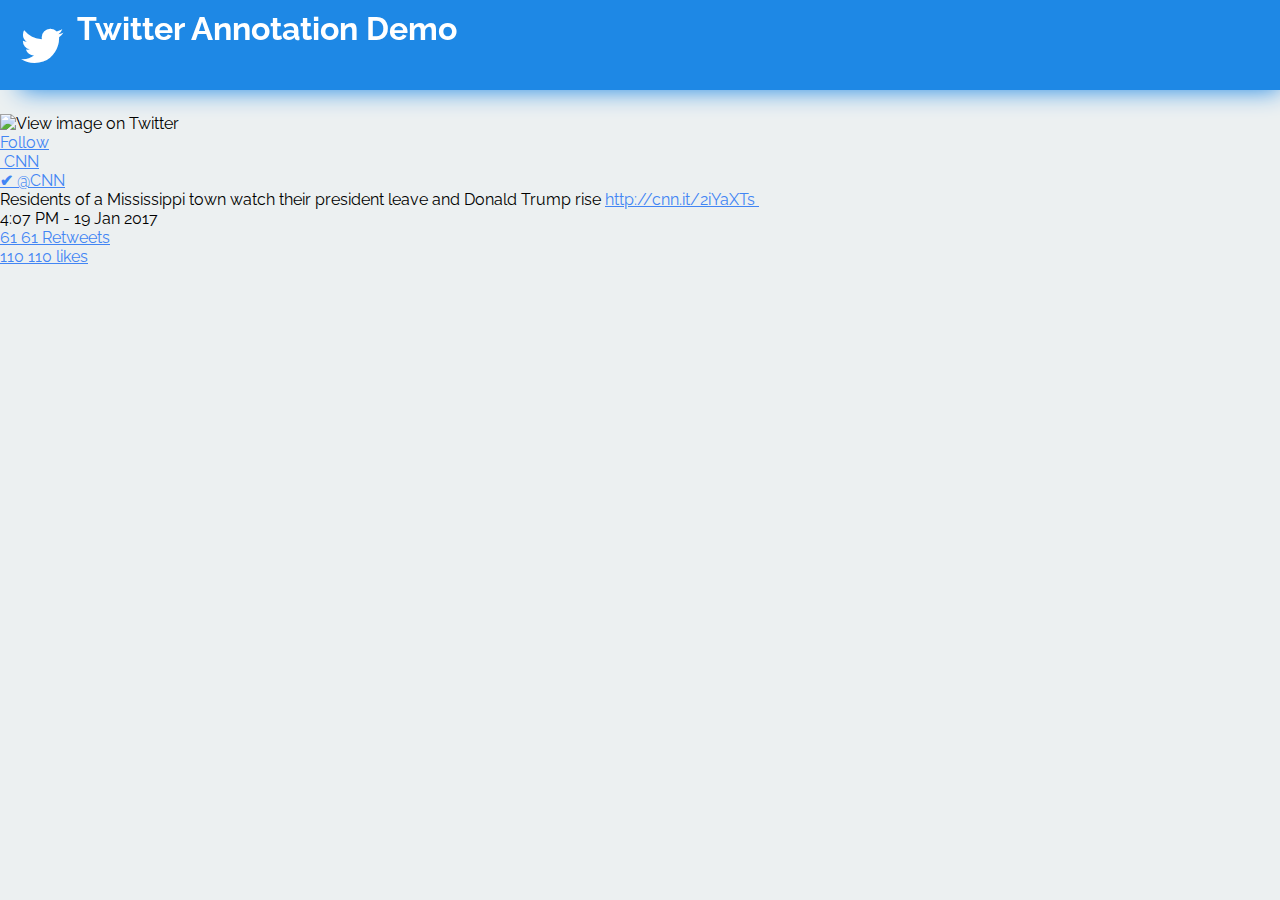
==== index.html @ 2b0f9966 "Finished annotations for text" ====
<!DOCTYPE html>
<html>
<head>
<title>Twitter Annotation Demo</title>
 <style type="text/css">@import url("https://platform.twitter.com/css/tweet.3a5bba37d8a97ff1a6185653efe28c38.light.ltr.css");</style>
<link rel="stylesheet" href="css/font-awesome-4.7.0/css/font-awesome.min.css">
<link href="https://fonts.googleapis.com/css?family=Raleway" rel="stylesheet">

<link rel="stylesheet" type="text/css" href="https://fonts.googleapis.com/css?family=Lobster" />
<link href='https://fonts.googleapis.com/css?family=Ubuntu|Poiret+One|Roboto+Condensed|Raleway|Muli|Quicksand' rel='stylesheet' type='text/css'>

<link rel="stylesheet" href="css/style.css" />


<!-- Annotation libraries-->
    <script type="text/javascript" src="js/annotator.min.js"></script>
    <script type="text/javascript" src="https://code.jquery.com/jquery-1.11.3.min.js"></script>
    <script type="text/javascript" src="js/jquery.imgareaselect.min.js"></script>
    <script type="text/javascript" src="js/annotator.imgselect.js"></script>




<!-- Bootstrap 
<link href="https://maxcdn.bootstrapcdn.com/bootstrap/3.3.7/css/bootstrap.min.css" rel="stylesheet" integrity="sha384-BVYiiSIFeK1dGmJRAkycuHAHRg32OmUcww7on3RYdg4Va+PmSTsz/K68vbdEjh4u" crossorigin="anonymous">
<script src="https://maxcdn.bootstrapcdn.com/bootstrap/3.3.7/js/bootstrap.min.js" integrity="sha384-Tc5IQib027qvyjSMfHjOMaLkfuWVxZxUPnCJA7l2mCWNIpG9mGCD8wGNIcPD7Txa" crossorigin="anonymous"></script>
-->
<link rel="icon" type="image/x-icon" href="favicon.ico" />
</head>
<body>
  <div class="navbar navbar-default">
    <div class="companyInfo">
        <i class="fa fa-twitter fa-3x" aria-hidden="true"></i>
        <h1 class="companyName"><a href="index.html" id="title">Twitter Annotation Demo</a></h1>
      </div>
  </div>
  <br><br><br>
  <br><br><br>
  <!-- Annotation can only wrap around p tags or text only filled tags-->
  <div class="container center" id="total_tweet">

      <div class="EmbeddedTweet EmbeddedTweet--mediaForward media-forward js-clickToOpenTarget js-tweetIdInfo" data-click-to-open-target="https://twitter.com/CNN/status/822188640214413312" data-iframe-title="Twitter Tweet" data-dt-full="%{hours12}:%{minutes} %{amPm} - %{day} %{month} %{year}" data-dt-months="Jan|Feb|Mar|Apr|May|Jun|Jul|Aug|Sep|Oct|Nov|Dec" data-dt-am="AM" data-dt-pm="PM" data-dt-now="now" data-dt-s="s" data-dt-m="m" data-dt-h="h" data-dt-second="second" data-dt-seconds="seconds" data-dt-minute="minute" data-dt-minutes="minutes" data-dt-hour="hour" data-dt-hours="hours" data-dt-abbr="%{number}%{symbol}" data-dt-short="%{day} %{month}" data-dt-long="%{day} %{month} %{year}" data-scribe="page:tweet" data-tweet-id="822188640214413312" id="twitter-widget-0" lang="en" data-twitter-event-id="1">
      
  
  
  
    <article class="MediaCard
               MediaCard--mediaForward
               
               customisable-border" data-scribe="component:card" dir="ltr">
      <div class="MediaCard-media">
                
    <img class="NaturalImage-image" data-srcset="https%3A%2F%2Fpbs.twimg.com%2Fmedia%2FC2kANaXUcAEajwd.jpg%3Asmall 640w,https%3A%2F%2Fpbs.twimg.com%2Fmedia%2FC2kANaXUcAEajwd.jpg%3Alarge 640w,https%3A%2F%2Fpbs.twimg.com%2Fmedia%2FC2kANaXUcAEajwd.jpg 640w" width="640" height="360" title="View image on Twitter" alt="View image on Twitter" src="https://pbs.twimg.com/media/C2kANaXUcAEajwd.jpg:small">
    </article>

      
      
      


        <div class="EmbeddedTweet-tweet">
    <blockquote class="Tweet h-entry js-tweetIdInfo subject expanded
                       is-deciderHtmlWhitespace" cite="https://twitter.com/CNN/status/822188640214413312" data-tweet-id="822188640214413312" data-scribe="section:subject">
      <div class="Tweet-header u-cf">
        <div class="Tweet-brand u-floatRight">
          <span class="u-hiddenInNarrowEnv">
    <a class="FollowButton follow-button profile" data-scribe="component:followbutton" href="https://twitter.com/CNN" role="button" title="Follow CNN on Twitter"><span class="FollowButton-bird"><div class="Icon Icon--twitter " aria-label="" title="" role="presentation"></div></span> Follow</a>
    </span>
          <span class="u-hiddenInWideEnv"><a href="https://twitter.com/download" data-scribe="element:logo"><div class="Icon Icon--twitter " aria-label="Get Twitter app" title="Get Twitter app" role="img"></div></a></span>
        </div>
        
    <div class="TweetAuthor " data-scribe="component:author">
      <a class="TweetAuthor-link Identity u-linkBlend" data-scribe="element:user_link" href="https://twitter.com/CNN" aria-label="CNN (screen name: CNN)">
        <span class="TweetAuthor-avatar Identity-avatar">
          <img class="Avatar" data-scribe="element:avatar" data-src-2x="https://pbs.twimg.com/profile_images/508960761826131968/LnvhR8ED_bigger.png" alt="" data-src-1x="https://pbs.twimg.com/profile_images/508960761826131968/LnvhR8ED_normal.png" src="https://pbs.twimg.com/profile_images/508960761826131968/LnvhR8ED_normal.png">
        </span>
        <span class="TweetAuthor-name Identity-name customisable-highlight" title="CNN" data-scribe="element:name">CNN</span>
        <span class="TweetAuthor-verifiedBadge" data-scribe="element:verified_badge"><div class="Icon Icon--verified " aria-label="Verified Account" title="Verified Account" role="img"></div><b class="u-hiddenVisually">✔</b></span>
        <span class="TweetAuthor-screenName Identity-screenName" title="@CNN" data-scribe="element:screen_name" dir="ltr">@CNN</span>
      </a>
    </div>

      </div>
      <div class="Tweet-body e-entry-content" data-scribe="component:tweet">
        
        <p class="Tweet-text e-entry-title" lang="en" dir="ltr" id="tweet-content">Residents of a Mississippi town watch their president leave and Donald Trump rise <a href="https://t.co/zxjV0LY9Iq" rel="nofollow noopener" dir="ltr" data-expanded-url="http://cnn.it/2iYaXTs" class="link customisable" target="_blank" title="http://cnn.it/2iYaXTs" data-scribe="element:url"><span class="u-hiddenVisually">http://</span>cnn.it/2iYaXTs<span class="u-hiddenVisually">&nbsp;</span></a></p>


        <div class="Tweet-metadata dateline">
          










    <time class="dt-updated" datetime="2017-01-19T21:07:02+0000" pubdate="" title="Time posted: 19 Jan 2017, 21:07:02 (UTC)">4:07 PM - 19 Jan 2017</time></a>
        </div>


        <ul class="Tweet-actions" data-scribe="component:actions" role="menu" aria-label="Tweet actions">
          <li class="Tweet-action">
    <a class="TweetAction TweetAction--reply web-intent" href="https://twitter.com/intent/tweet?in_reply_to=822188640214413312" data-scribe="element:reply"><div class="Icon Icon--reply TweetAction-icon" aria-label="Reply" title="Reply" role="img"></div></a></li>
          <li class="Tweet-action">
    <a class="TweetAction TweetAction--retweet web-intent" href="https://twitter.com/intent/retweet?tweet_id=822188640214413312" data-scribe="element:retweet"><div class="Icon Icon--retweet TweetAction-icon" aria-label="Retweet" title="Retweet" role="img"></div>    <span class="TweetAction-stat" data-scribe="element:retweet_count" aria-hidden="true">61</span>
        <span class="u-hiddenVisually">61 Retweets</span>
    </a></li>
          <li class="Tweet-action">
    <a class="TweetAction TweetAction--heart web-intent" href="https://twitter.com/intent/like?tweet_id=822188640214413312" data-scribe="element:heart"><div class="Icon Icon--heart TweetAction-icon" aria-label="Like" title="Like" role="img"></div>    <span class="TweetAction-stat" data-scribe="element:heart_count" aria-hidden="true">110</span>
        <span class="u-hiddenVisually">110 likes</span>
    </a></li>
        </ul>
      </div>
    </blockquote>
    </div>
  </div>
     

  </div>

  <script src="js/script.js"></script>
</body>
</html>
---- css/style.css ----
:root{
    --yellowColour: #FFF;
    --blueColour:#0F559C;
    --pinkColour:#F26963;
    --purpleColour:#1E88E5;
}
*{
	padding:0;
	margin:0;
}
a{
  color:#4285f4;
}
a:hover{
  color:#306199;
}
body{
  background-color: #ecf0f1 !important;
  font-family: 'Raleway', sans-serif;
}
#navbar{
  margin: -10px;
  margin-bottom: 0;
  margin-left: 0;
  margin-right: 0;
  z-index: 20;
}
#title{
  color:white;
  text-decoration: none;
}
.list-right h3, small{
  padding-bottom:10px;
}
.list-right p{
  padding-top:10px;
}
.companyInfo{
  width: 100vw;
  height: 8vw;
  min-height: 80px;
  padding-top: 10px;
  max-height: 60px;
  margin: auto;
  margin-right: -10px;
  overflow: auto;
  position: fixed;
  background: var(--purpleColour);
  -webkit-transition: all 0.3s ease;
  -moz-transition: all 0.3s ease;
  -o-transition: all 0.3s ease;
  transition: all 0.3s ease;
  -webkit-box-shadow: 10px 10px 25px -10px rgba(30,136,229,1);
  -moz-box-shadow: 10px 10px 25px -10px rgba(30,136,229,1);
  box-shadow: 10px 10px 25px -10px rgba(30,136,229,1);
}
nav .companyInfo{
  width: 42%;
  display: inline-block;
  float: left;
  font-family: Lobster;
  /*border: 1px solid green;*/
}
.companyInfo i {
  float: left;
  color: white;
  margin: 12px;
  margin-left: 20px;
  /*border: 2px solid red;*/
}
nav .companyName{
  font-size: 3vw;
  width: 75%;
  margin-left: 15%;
  margin-top: 10px;
  color: white;
}
nav .searchForm{
  width: 55%;
  height: 40px;
  /*border: 2px solid black;*/
  margin-top: 23px;
}

#search-form{
	display:block;

}

.fieldcontainer{
	display:block;
	position:relative;
	width:90%;
	margin:0 auto;
  margin-top: 13%;

}

.search-field{
	-moz-box-sizing:border-box;
	-webkit-box-sizing:border-box;
	box-sizing:border-box;
	display:block;
	width:100%;
  height: 12vh;
	padding:11px 7px;
	padding-right:43px;
	background:#fff;
	color:#ccc;
	border:1px solid #c8c8c8;
	/*font-size:1.6em;*/
	border-bottom-color:#d2e2e7;
	-moz-border-radius:1px;
	-webkit-border-radius:1px;
	border-radius:8px;
	/*-moz-box-shadow:inset 0 1px 2px rgba(0,0,0,0.1), 0 0 0 6px #f0f0f0;
	-webkit-box-shadow:inset 0 1px 2px rgba(0,0,0,0.1), 0 0 0 6px #f0f0f0;
	box-shadow:inset 0 1px 2px rgba(0,0,0,0.1), 0 0 0 6px #f0f0f0;*/
  margin-top: 6px;
  font-size: 20px;
  font-family: 'Raleway'
}

#search-btn{
	position:absolute;
	right:11px;
  /*border: 1px solid red;*/
  border: 0;
	top:15px;
	height:40px;
	width:40px;
	cursor:pointer;
	filter:alpha(opacity=65);
	opacity:0.65;
	background:transparent url(../img/search.png) top left no-repeat;
  background-size: contain;
}

#search-btn:hover{
	filter:alpha(opacity=90);
	opacity:0.9;
}
#behindElement{
  height:8vw;
}
#content{
  /*border: 3px solid orange;*/
}

#results li{
  margin-left: 20px;
  margin-right: 20px;
	padding:10px 0;
	list-style:none;
	overflow:auto;
  /*background-color: var(--pinkColour);*/
}

.list-left{
	float:left;
	width:20%;
}

.list-left img{
	width:100%;
	padding:3px;
	/*border:solid #ccc 1px;*/
}

.list-right{
	float:right;
	width:78%;
}

.cTitle{
	color:#dd2826;
}

.button-container{
	margin:25px auto;
  text-align: center;
}

#back-button{
  text-decoration: none;
  background:#1E88E5;
  font-family: Lobster;
  width: 200px;
  height: 30px;
  padding:8px 0px 8px;
  border:#ccc 1px solid;
  color: #EEEEEE;
  border-radius:5px;
	margin:30px 10px 10px;
  position: absolute;
  text-align: center;
  margin-left: 30px;
}
#back-button:hover{
  cursor: pointer;
}
#back-button:hover{
  color: inherit;
}

#back-button:visited{
  color: inherit;
}
#back-button:active{
  color: inherit;
}

.paging-button{
	background:var(--pinkColour);
  width: 250px;
  height: 50px;
	padding:8px 13px;
	border:#ccc 1px solid;
	border-radius:5px;
	color:white;
	margin:10px;
	cursor:pointer;
}

#mainContainer{
  width: 100%;
  /*border: 1px solid red;*/
  overflow: hidden;
  margin: auto;
  position: relative;

}

#video{
  float: left;
  box-sizing:border-box;
  width:40%;
  padding:0;
  margin:150px 0px 10px 20px;
  -webkit-box-shadow: 10px 10px 21px -6px rgba(207,207,207,1);
  -moz-box-shadow: 10px 10px 21px -6px rgba(207,207,207,1);
  box-shadow: 10px 10px 21px -6px rgba(207,207,207,1);
}

#preview-frame {
    width: 100%;
    height: 100%;
}

#infoContainer{
  float: left;
  padding: 20px 25px 20px;
  margin:100px 0px 20px 220px;
  width:40%;
  background-color: #fff;
  box-sizing:border-box;
  overflow-y: auto;
  height: 35vw;
  -webkit-box-shadow: 10px 10px 21px -6px rgba(207,207,207,1);
  -moz-box-shadow: 10px 10px 21px -6px rgba(207,207,207,1);
  box-shadow: 10px 10px 21px -6px rgba(207,207,207,1);

}

.popover-content{
  overflow-y:auto;
  height:200px;
}
.popup{
  font-family: 'Raleway',sans-serif;
  padding: 5px;
  display: inline;
  z-index: 100000;
}
.popup b{
  display: inline;

}

.translation{
  font-style: italic;
  font-weight: lighter;
  text-align: right;

}
.grey{
  color: #ccc;
  font-weight: lighter;
  /*float: right;*/
}
.speechPart{
  color: #000;
  font-weight: normal;
}
.definition{
  font-size: 12px;
  width: 100%;
  text-align: justify;
}
.fa-volume-up{
  cursor: pointer;
}
.loading{
  width: 60px;
  height: 40px;
}
.popup_img{
  margin-bottom:5px;
  position: relative;
  width: 100%;
}
.Absolute-Center {
  margin: auto;
  position: absolute;
  top: 0; left: 0; bottom: 0; right: 0;
}
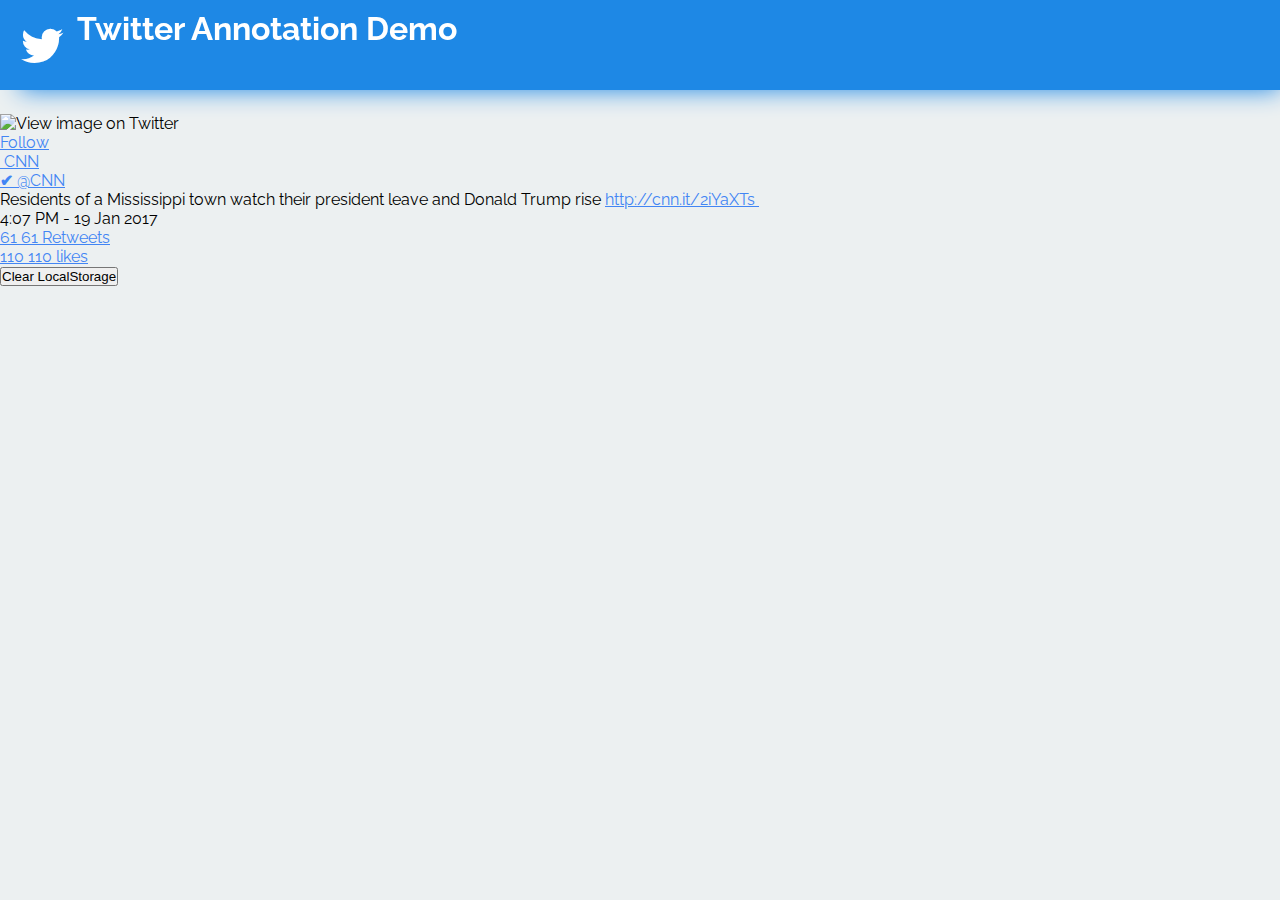
==== commit e5c33d4b: "Created annotations for images" ====
--- a/index.html
+++ b/index.html
@@ -4,6 +4,8 @@
 <title>Twitter Annotation Demo</title>
  <style type="text/css">@import url("https://platform.twitter.com/css/tweet.3a5bba37d8a97ff1a6185653efe28c38.light.ltr.css");</style>
 <link rel="stylesheet" href="css/font-awesome-4.7.0/css/font-awesome.min.css">
+<link href="css/annotator.css" rel="stylesheet" type="text/css"/>
+    <link rel="stylesheet" type="text/css" href="css/imgareaselect-default.css"/>
 <link href="https://fonts.googleapis.com/css?family=Raleway" rel="stylesheet">
 
 <link rel="stylesheet" type="text/css" href="https://fonts.googleapis.com/css?family=Lobster" />
@@ -121,6 +123,7 @@
      
 
   </div>
+  <p><button id="clear-storage">Clear LocalStorage</button></p>
 
   <script src="js/script.js"></script>
 </body>
--- a/css/annotator.css
+++ b/css/annotator.css
@@ -0,0 +1,801 @@
+.annotator-notice,
+.meltdown_preview,
+.annotator-filter {
+  font-family: "Helvetica Neue", Arial, Helvetica, sans-serif;
+  font-weight: normal;
+  text-align: left;
+  margin: 0;
+  padding: 0;
+  background: none;
+  -webkit-transition: none;
+  -moz-transition: none;
+  -o-transition: none;
+  transition: none;
+  -moz-box-shadow: none;
+  -webkit-box-shadow: none;
+  -o-box-shadow: none;
+  box-shadow: none;
+  color: #909090;
+}
+
+.annotator-adder {
+  background-image: url(img/annotator-icon-sprite.png?embed);
+  background-repeat: no-repeat;
+}
+
+.annotator-resize,
+.annotator-widget:after,
+.annotator-editor a:after,
+.annotator-viewer .annotator-controls button,
+.annotator-viewer .annotator-controls a,
+.annotator-filter .annotator-filter-navigation button:after,
+.annotator-filter .annotator-filter-property .annotator-filter-clear {
+  background-image: url(img/annotator-glyph-sprite.png?embed);
+  background-repeat: no-repeat;
+}
+
+/* Annotator Highlight
+-------------------------------------------------------------------- */
+.annotator-hl {
+  background: #FFFF0A;
+  background: rgba(255, 255, 10, 0.3);
+  -ms-filter: "progid:DXImageTransform.Microsoft.gradient(startColorstr=#4DFFFF0A, endColorstr=#4DFFFF0A)";
+  /* 0.3 == 4D in MS filters */
+}
+
+.annotator-hl-temporary {
+  background: #007CFF;
+  background: rgba(0, 124, 255, 0.3);
+  -ms-filter: "progid:DXImageTransform.Microsoft.gradient(startColorstr=#4D007CFF, endColorstr=#4D007CFF)";
+  /* 0.3 == 4D in MS filters */
+}
+
+/* Annotator Wrapper
+-------------------------------------------------------------------- */
+.annotator-wrapper {
+  position: relative;
+}
+
+/* NB: If you change the list of classes for which z-index is set,
+       you should update setupDynamicStyle() in annotator.ui.main */
+.annotator-adder,
+.annotator-outer,
+.annotator-notice {
+  z-index: 1020;
+}
+
+.annotator-filter {
+  z-index: 1010;
+}
+
+.annotator-adder,
+.annotator-outer,
+.annotator-widget,
+.annotator-notice {
+  position: absolute;
+  font-size: 10px;
+  line-height: 1;
+}
+
+.annotator-hide {
+  display: none;
+  visibility: hidden;
+}
+
+/* Annotator Adder
+-------------------------------------------------------------------- */
+.annotator-adder {
+  margin-top: -48px;
+  margin-left: -24px;
+  width: 48px;
+  height: 48px;
+  background-position: left top;
+}
+.annotator-adder:hover {
+  background-position: center top;
+}
+.annotator-adder:active {
+  background-position: center right;
+}
+.annotator-adder button {
+  display: block;
+  width: 36px;
+  height: 41px;
+  margin: 0 auto;
+  border: none;
+  background: none;
+  text-indent: -999em;
+  cursor: pointer;
+}
+
+/* Annotator Widget
+
+   This applies to both the Viewer and the Editor
+-------------------------------------------------------------------- */
+.annotator-outer {
+  width: 0;
+  height: 0;
+}
+
+.annotator-widget {
+  margin: 0;
+  padding: 0;
+  bottom: 15px;
+  left: -18px;
+  min-width: 265px;
+  background-color: #FBFBFB;
+  background-color: rgba(251, 251, 251, 0.98);
+  border: 1px solid #7A7A7A;
+  border: 1px solid rgba(122, 122, 122, 0.6);
+  -webkit-border-radius: 5px;
+  -moz-border-radius: 5px;
+  border-radius: 5px;
+  -webkit-box-shadow: 0 5px 15px rgba(0, 0, 0, 0.2);
+  -moz-box-shadow: 0 5px 15px rgba(0, 0, 0, 0.2);
+  -o-box-shadow: 0 5px 15px rgba(0, 0, 0, 0.2);
+  box-shadow: 0 5px 15px rgba(0, 0, 0, 0.2);
+}
+
+.annotator-invert-x .annotator-widget {
+  left: auto;
+  right: -18px;
+}
+
+.annotator-invert-y .annotator-widget {
+  bottom: auto;
+  top: 8px;
+}
+
+.annotator-widget strong {
+  font-weight: bold;
+}
+.annotator-widget .annotator-listing, .annotator-widget .annotator-item {
+  padding: 0;
+  margin: 0;
+  list-style: none;
+}
+.annotator-widget:after {
+  content: "";
+  display: block;
+  width: 18px;
+  height: 10px;
+  background-position: 0 0;
+  position: absolute;
+  bottom: -10px;
+  left: 8px;
+}
+
+.annotator-invert-x .annotator-widget:after {
+  left: auto;
+  right: 8px;
+}
+
+.annotator-invert-y .annotator-widget:after {
+  background-position: 0 -15px;
+  bottom: auto;
+  top: -9px;
+}
+
+.annotator-widget .annotator-item {
+  position: relative;
+  font-size: 12px;
+}
+
+.annotator-editor .annotator-item input, .annotator-editor .annotator-item textarea {
+  position: relative;
+  font-size: 12px;
+}
+
+.annotator-viewer .annotator-item {
+  border-top: 2px solid #7A7A7A;
+  border-top: 2px solid rgba(122, 122, 122, 0.2);
+}
+
+.annotator-widget .annotator-item:first-child {
+  border-top: none;
+}
+
+.annotator-editor .annotator-item, .annotator-viewer div {
+  border-top: 1px solid #858585;
+  border-top: 1px solid rgba(133, 133, 133, 0.11);
+}
+
+/* Annotator Viewer
+-------------------------------------------------------------------- */
+.annotator-viewer div {
+  padding: 6px 6px;
+}
+.annotator-viewer .annotator-item ol, .annotator-viewer .annotator-item ul {
+  padding: 4px 16px;
+}
+.annotator-viewer div:first-of-type {
+  padding-top: 12px;
+  padding-bottom: 12px;
+  color: #3c3c3c;
+  font-size: 13px;
+  font-style: italic;
+  line-height: 1.3;
+  border-top: none;
+}
+
+.annotator-editor .annotator-item:first-child textarea {
+  padding-top: 12px;
+  padding-bottom: 12px;
+  color: #3c3c3c;
+  font-size: 13px;
+  font-style: italic;
+  line-height: 1.3;
+  border-top: none;
+}
+
+.annotator-viewer .annotator-controls {
+  position: relative;
+  top: 5px;
+  right: 5px;
+  padding-left: 5px;
+  opacity: 0;
+  -webkit-transition: opacity 0.2s ease-in;
+  -moz-transition: opacity 0.2s ease-in;
+  -o-transition: opacity 0.2s ease-in;
+  transition: opacity 0.2s ease-in;
+  float: right;
+}
+.annotator-viewer li:hover .annotator-controls, .annotator-viewer li .annotator-controls.annotator-visible {
+  opacity: 1;
+}
+.annotator-viewer .annotator-controls button, .annotator-viewer .annotator-controls a {
+  cursor: pointer;
+  display: inline-block;
+  width: 13px;
+  height: 13px;
+  margin-left: 2px;
+  border: none;
+  opacity: 0.2;
+  text-indent: -900em;
+  background-color: transparent;
+  outline: none;
+}
+.annotator-viewer .annotator-controls button:hover, .annotator-viewer .annotator-controls button:focus {
+  opacity: 0.9;
+}
+.annotator-viewer .annotator-controls a:hover, .annotator-viewer .annotator-controls a:focus {
+  opacity: 0.9;
+}
+.annotator-viewer .annotator-controls button:active, .annotator-viewer .annotator-controls a:active {
+  opacity: 1;
+}
+.annotator-viewer .annotator-controls button[disabled] {
+  display: none;
+}
+.annotator-viewer .annotator-controls .annotator-edit {
+  background-position: 0 -60px;
+}
+.annotator-viewer .annotator-controls .annotator-delete {
+  background-position: 0 -75px;
+}
+.annotator-viewer .annotator-controls .annotator-link {
+  background-position: 0 -270px;
+}
+
+/* Annotator Editor
+-------------------------------------------------------------------- */
+.annotator-editor .annotator-item {
+  position: relative;
+}
+.annotator-editor .annotator-item label {
+  top: 0;
+  display: inline;
+  cursor: pointer;
+  font-size: 12px;
+}
+.annotator-editor .annotator-item input {
+  display: block;
+  min-width: 100%;
+  padding: 10px 8px;
+  border: none;
+  margin: 0;
+  color: #3c3c3c;
+  background: none;
+  -webkit-box-sizing: border-box;
+  -moz-box-sizing: border-box;
+  -o-box-sizing: border-box;
+  box-sizing: border-box;
+  resize: none;
+}
+.annotator-editor .annotator-item textarea {
+  display: block;
+  min-width: 100%;
+  padding: 10px 8px;
+  border: none;
+  margin: 0;
+  color: #3c3c3c;
+  background: none;
+  -webkit-box-sizing: border-box;
+  -moz-box-sizing: border-box;
+  -o-box-sizing: border-box;
+  box-sizing: border-box;
+  resize: none;
+}
+.annotator-editor .annotator-item textarea::-webkit-scrollbar {
+  height: 8px;
+  width: 8px;
+}
+.annotator-editor .annotator-item textarea::-webkit-scrollbar-track-piece {
+  margin: 13px 0 3px;
+  background-color: #e5e5e5;
+  -webkit-border-radius: 4px;
+}
+.annotator-editor .annotator-item textarea::-webkit-scrollbar-thumb:vertical {
+  height: 25px;
+  background-color: #ccc;
+  -webkit-border-radius: 4px;
+  -webkit-box-shadow: 0 1px 1px rgba(0, 0, 0, 0.1);
+}
+.annotator-editor .annotator-item textarea::-webkit-scrollbar-thumb:horizontal {
+  width: 25px;
+  background-color: #ccc;
+  -webkit-border-radius: 4px;
+}
+.annotator-editor .annotator-item:first-child textarea {
+  min-height: 5.5em;
+  -webkit-border-radius: 5px 5px 0 0;
+  -moz-border-radius: 5px 5px 0 0;
+  -o-border-radius: 5px 5px 0 0;
+  border-radius: 5px 5px 0 0;
+}
+.annotator-editor .annotator-item input:focus, .annotator-editor .annotator-item textarea:focus {
+  background-color: #f3f3f3;
+  outline: none;
+}
+.annotator-editor .annotator-item input[type=radio], .annotator-editor .annotator-item input[type=checkbox] {
+  width: auto;
+  min-width: 0;
+  padding: 0;
+  display: inline;
+  margin: 0 4px 0 0;
+  cursor: pointer;
+}
+.annotator-editor .annotator-checkbox {
+  padding: 8px 6px;
+}
+
+.annotator-filter {
+  text-align: right;
+  padding: 3px;
+  border-top: 1px solid #d4d4d4;
+  background-color: #d4d4d4;
+  background-image: -webkit-gradient(linear, left top, left bottom, from(whitesmoke), color-stop(0.6, gainsboro), to(#d2d2d2));
+  background-image: -moz-linear-gradient(to bottom, whitesmoke, gainsboro 60%, #d2d2d2);
+  background-image: -webkit-linear-gradient(to bottom, whitesmoke, gainsboro 60%, #d2d2d2);
+  background-image: linear-gradient(to bottom, whitesmoke, gainsboro 60%, #d2d2d2);
+  -webkit-box-shadow: inset 1px 0 0 rgba(255, 255, 255, 0.7), inset -1px 0 0 rgba(255, 255, 255, 0.7), inset 0 1px 0 rgba(255, 255, 255, 0.7);
+  -moz-box-shadow: inset 1px 0 0 rgba(255, 255, 255, 0.7), inset -1px 0 0 rgba(255, 255, 255, 0.7), inset 0 1px 0 rgba(255, 255, 255, 0.7);
+  -o-box-shadow: inset 1px 0 0 rgba(255, 255, 255, 0.7), inset -1px 0 0 rgba(255, 255, 255, 0.7), inset 0 1px 0 rgba(255, 255, 255, 0.7);
+  box-shadow: inset 1px 0 0 rgba(255, 255, 255, 0.7), inset -1px 0 0 rgba(255, 255, 255, 0.7), inset 0 1px 0 rgba(255, 255, 255, 0.7);
+  -webkit-border-radius: 0 0 5px 5px;
+  -moz-border-radius: 0 0 5px 5px;
+  -o-border-radius: 0 0 5px 5px;
+  border-radius: 0 0 5px 5px;
+}
+.annotator-filter .annotator-filter-navigation button {
+  text-align: right;
+  padding: 3px;
+  border-top: 1px solid #d4d4d4;
+  background-color: #d4d4d4;
+  background-image: -webkit-gradient(linear, left top, left bottom, from(whitesmoke), color-stop(0.6, gainsboro), to(#d2d2d2));
+  background-image: -moz-linear-gradient(to bottom, whitesmoke, gainsboro 60%, #d2d2d2);
+  background-image: -webkit-linear-gradient(to bottom, whitesmoke, gainsboro 60%, #d2d2d2);
+  background-image: linear-gradient(to bottom, whitesmoke, gainsboro 60%, #d2d2d2);
+  -webkit-box-shadow: inset 1px 0 0 rgba(255, 255, 255, 0.7), inset -1px 0 0 rgba(255, 255, 255, 0.7), inset 0 1px 0 rgba(255, 255, 255, 0.7);
+  -moz-box-shadow: inset 1px 0 0 rgba(255, 255, 255, 0.7), inset -1px 0 0 rgba(255, 255, 255, 0.7), inset 0 1px 0 rgba(255, 255, 255, 0.7);
+  -o-box-shadow: inset 1px 0 0 rgba(255, 255, 255, 0.7), inset -1px 0 0 rgba(255, 255, 255, 0.7), inset 0 1px 0 rgba(255, 255, 255, 0.7);
+  box-shadow: inset 1px 0 0 rgba(255, 255, 255, 0.7), inset -1px 0 0 rgba(255, 255, 255, 0.7), inset 0 1px 0 rgba(255, 255, 255, 0.7);
+  -webkit-border-radius: 0 0 5px 5px;
+  -moz-border-radius: 0 0 5px 5px;
+  -o-border-radius: 0 0 5px 5px;
+  border-radius: 0 0 5px 5px;
+}
+
+.annotator-editor .annotator-controls {
+  text-align: right;
+  padding: 3px;
+  border-top: 1px solid #d4d4d4;
+  background-color: #d4d4d4;
+  background-image: -webkit-gradient(linear, left top, left bottom, from(whitesmoke), color-stop(0.6, gainsboro), to(#d2d2d2));
+  background-image: -moz-linear-gradient(to bottom, whitesmoke, gainsboro 60%, #d2d2d2);
+  background-image: -webkit-linear-gradient(to bottom, whitesmoke, gainsboro 60%, #d2d2d2);
+  background-image: linear-gradient(to bottom, whitesmoke, gainsboro 60%, #d2d2d2);
+  -webkit-box-shadow: inset 1px 0 0 rgba(255, 255, 255, 0.7), inset -1px 0 0 rgba(255, 255, 255, 0.7), inset 0 1px 0 rgba(255, 255, 255, 0.7);
+  -moz-box-shadow: inset 1px 0 0 rgba(255, 255, 255, 0.7), inset -1px 0 0 rgba(255, 255, 255, 0.7), inset 0 1px 0 rgba(255, 255, 255, 0.7);
+  -o-box-shadow: inset 1px 0 0 rgba(255, 255, 255, 0.7), inset -1px 0 0 rgba(255, 255, 255, 0.7), inset 0 1px 0 rgba(255, 255, 255, 0.7);
+  box-shadow: inset 1px 0 0 rgba(255, 255, 255, 0.7), inset -1px 0 0 rgba(255, 255, 255, 0.7), inset 0 1px 0 rgba(255, 255, 255, 0.7);
+  -webkit-border-radius: 0 0 5px 5px;
+  -moz-border-radius: 0 0 5px 5px;
+  -o-border-radius: 0 0 5px 5px;
+  border-radius: 0 0 5px 5px;
+}
+.annotator-editor.annotator-invert-y .annotator-controls {
+  border-top: none;
+  border-bottom: 1px solid #b4b4b4;
+  -webkit-border-radius: 5px 5px 0 0;
+  -moz-border-radius: 5px 5px 0 0;
+  -o-border-radius: 5px 5px 0 0;
+  border-radius: 5px 5px 0 0;
+}
+.annotator-editor a {
+  position: relative;
+  display: inline-block;
+  padding: 0 6px 0 22px;
+  color: #363636;
+  text-shadow: 0 1px 0 rgba(255, 255, 255, 0.75);
+  text-decoration: none;
+  line-height: 24px;
+  font-size: 12px;
+  font-weight: bold;
+  border: 1px solid #a2a2a2;
+  background-color: #d4d4d4;
+  background-image: -webkit-gradient(linear, left top, left bottom, from(whitesmoke), color-stop(0.5, #d2d2d2), color-stop(0.5, #bebebe), to(#d2d2d2));
+  background-image: -moz-linear-gradient(to bottom, whitesmoke, #d2d2d2 50%, #bebebe 50%, #d2d2d2);
+  background-image: -webkit-linear-gradient(to bottom, whitesmoke, #d2d2d2 50%, #bebebe 50%, #d2d2d2);
+  background-image: linear-gradient(to bottom, whitesmoke, #d2d2d2 50%, #bebebe 50%, #d2d2d2);
+  -webkit-box-shadow: inset 0 0 5px rgba(255, 255, 255, 0.2), inset 0 0 1px rgba(255, 255, 255, 0.8);
+  -moz-box-shadow: inset 0 0 5px rgba(255, 255, 255, 0.2), inset 0 0 1px rgba(255, 255, 255, 0.8);
+  -o-box-shadow: inset 0 0 5px rgba(255, 255, 255, 0.2), inset 0 0 1px rgba(255, 255, 255, 0.8);
+  box-shadow: inset 0 0 5px rgba(255, 255, 255, 0.2), inset 0 0 1px rgba(255, 255, 255, 0.8);
+  -webkit-border-radius: 5px;
+  -moz-border-radius: 5px;
+  -o-border-radius: 5px;
+  border-radius: 5px;
+}
+
+.annotator-filter .annotator-filter-property label {
+  position: relative;
+  display: inline-block;
+  padding: 0 6px 0 22px;
+  color: #363636;
+  text-shadow: 0 1px 0 rgba(255, 255, 255, 0.75);
+  text-decoration: none;
+  line-height: 24px;
+  font-size: 12px;
+  font-weight: bold;
+  border: 1px solid #a2a2a2;
+  background-color: #d4d4d4;
+  background-image: -webkit-gradient(linear, left top, left bottom, from(whitesmoke), color-stop(0.5, #d2d2d2), color-stop(0.5, #bebebe), to(#d2d2d2));
+  background-image: -moz-linear-gradient(to bottom, whitesmoke, #d2d2d2 50%, #bebebe 50%, #d2d2d2);
+  background-image: -webkit-linear-gradient(to bottom, whitesmoke, #d2d2d2 50%, #bebebe 50%, #d2d2d2);
+  background-image: linear-gradient(to bottom, whitesmoke, #d2d2d2 50%, #bebebe 50%, #d2d2d2);
+  -webkit-box-shadow: inset 0 0 5px rgba(255, 255, 255, 0.2), inset 0 0 1px rgba(255, 255, 255, 0.8);
+  -moz-box-shadow: inset 0 0 5px rgba(255, 255, 255, 0.2), inset 0 0 1px rgba(255, 255, 255, 0.8);
+  -o-box-shadow: inset 0 0 5px rgba(255, 255, 255, 0.2), inset 0 0 1px rgba(255, 255, 255, 0.8);
+  box-shadow: inset 0 0 5px rgba(255, 255, 255, 0.2), inset 0 0 1px rgba(255, 255, 255, 0.8);
+  -webkit-border-radius: 5px;
+  -moz-border-radius: 5px;
+  -o-border-radius: 5px;
+  border-radius: 5px;
+}
+
+.annotator-editor a:after {
+  position: absolute;
+  top: 50%;
+  left: 5px;
+  display: block;
+  content: "";
+  width: 15px;
+  height: 15px;
+  margin-top: -7px;
+  background-position: 0 -90px;
+}
+.annotator-editor a:hover, .annotator-editor a:focus, .annotator-editor a.annotator-focus {
+  outline: none;
+  border-color: #435aa0;
+  background-color: #3865f9;
+  background-image: -webkit-gradient(linear, left top, left bottom, from(#7691fb), color-stop(0.5, #5075fb), color-stop(0.5, #3865f9), to(#3665fa));
+  background-image: -moz-linear-gradient(to bottom, #7691fb, #5075fb 50%, #3865f9 50%, #3665fa);
+  background-image: -webkit-linear-gradient(to bottom, #7691fb, #5075fb 50%, #3865f9 50%, #3665fa);
+  background-image: linear-gradient(to bottom, #7691fb, #5075fb 50%, #3865f9 50%, #3665fa);
+  color: white;
+  text-shadow: 0 -1px 0 rgba(0, 0, 0, 0.42);
+}
+
+.annotator-filter .annotator-filter-active label, .annotator-filter .annotator-filter-navigation button:hover {
+  outline: none;
+  border-color: #435aa0;
+  background-color: #3865f9;
+  background-image: -webkit-gradient(linear, left top, left bottom, from(#7691fb), color-stop(0.5, #5075fb), color-stop(0.5, #3865f9), to(#3665fa));
+  background-image: -moz-linear-gradient(to bottom, #7691fb, #5075fb 50%, #3865f9 50%, #3665fa);
+  background-image: -webkit-linear-gradient(to bottom, #7691fb, #5075fb 50%, #3865f9 50%, #3665fa);
+  background-image: linear-gradient(to bottom, #7691fb, #5075fb 50%, #3865f9 50%, #3665fa);
+  color: white;
+  text-shadow: 0 -1px 0 rgba(0, 0, 0, 0.42);
+}
+
+.annotator-editor a:hover:after, .annotator-editor a:focus:after {
+  margin-top: -8px;
+  background-position: 0 -105px;
+}
+.annotator-editor a:active {
+  border-color: #700c49;
+  background-color: #d12e8e;
+  background-image: -webkit-gradient(linear, left top, left bottom, from(#fc7cca), color-stop(0.5, #e85db2), color-stop(0.5, #d12e8e), to(#ff009c));
+  background-image: -moz-linear-gradient(to bottom, #fc7cca, #e85db2 50%, #d12e8e 50%, #ff009c);
+  background-image: -webkit-linear-gradient(to bottom, #fc7cca, #e85db2 50%, #d12e8e 50%, #ff009c);
+  background-image: linear-gradient(to bottom, #fc7cca, #e85db2 50%, #d12e8e 50%, #ff009c);
+}
+
+.annotator-filter .annotator-filter-navigation button:active {
+  border-color: #700c49;
+  background-color: #d12e8e;
+  background-image: -webkit-gradient(linear, left top, left bottom, from(#fc7cca), color-stop(0.5, #e85db2), color-stop(0.5, #d12e8e), to(#ff009c));
+  background-image: -moz-linear-gradient(to bottom, #fc7cca, #e85db2 50%, #d12e8e 50%, #ff009c);
+  background-image: -webkit-linear-gradient(to bottom, #fc7cca, #e85db2 50%, #d12e8e 50%, #ff009c);
+  background-image: linear-gradient(to bottom, #fc7cca, #e85db2 50%, #d12e8e 50%, #ff009c);
+}
+
+.annotator-editor a.annotator-save:after {
+  background-position: 0 -120px;
+}
+.annotator-editor a.annotator-save:hover:after, .annotator-editor a.annotator-save:focus:after, .annotator-editor a.annotator-save.annotator-focus:after {
+  margin-top: -8px;
+  background-position: 0 -135px;
+}
+.annotator-editor .annotator-widget:after {
+  background-position: 0 -30px;
+}
+.annotator-editor.annotator-invert-y .annotator-widget .annotator-controls {
+  background-color: #f2f2f2;
+}
+.annotator-editor.annotator-invert-y .annotator-widget:after {
+  background-position: 0 -45px;
+  height: 11px;
+}
+
+.annotator-resize {
+  position: absolute;
+  top: 0;
+  right: 0;
+  width: 12px;
+  height: 12px;
+  background-position: 2px -150px;
+}
+
+.annotator-invert-x .annotator-resize {
+  right: auto;
+  left: 0;
+  background-position: 0 -195px;
+}
+
+.annotator-invert-y .annotator-resize {
+  top: auto;
+  bottom: 0;
+  background-position: 2px -165px;
+}
+.annotator-invert-y.annotator-invert-x .annotator-resize {
+  background-position: 0 -180px;
+}
+
+/* Annotator Notification
+-------------------------------------------------------------------- */
+.annotator-notice {
+  color: #fff;
+  position: fixed;
+  top: -54px;
+  left: 0;
+  width: 100%;
+  font-size: 14px;
+  line-height: 50px;
+  text-align: center;
+  background: black;
+  background: rgba(0, 0, 0, 0.9);
+  border-bottom: 4px solid #d4d4d4;
+  -webkit-transition: top 0.4s ease-out;
+  -moz-transition: top 0.4s ease-out;
+  -o-transition: top 0.4s ease-out;
+  transition: top 0.4s ease-out;
+}
+
+.annotator-notice-success {
+  border-color: #3665f9;
+}
+
+.annotator-notice-error {
+  border-color: #ff7e00;
+}
+
+.annotator-notice p {
+  margin: 0;
+}
+.annotator-notice a {
+  color: #fff;
+}
+
+.annotator-notice-show {
+  top: 0;
+}
+
+/* Annotator Tags
+-------------------------------------------------------------------- */
+.annotator-tags {
+  margin-bottom: -2px;
+  position: relative;
+  padding: 0.5em 1.5em;
+  color: #B9B9BA;
+  border-top: 1px solid #e4e4e4;
+  cursor: text;
+}
+.annotator-tags::before {
+  content: "\f02c";
+  display: inline-block;
+  width: 1.5em;
+  margin-left: -1em;
+  opacity: 0.9;
+  font-family: 'FontAwesome';
+  font-style: normal;
+  font-weight: normal;
+  line-height: 1;
+  -webkit-font-smoothing: antialiased;
+  -moz-osx-font-smoothing: grayscale;
+}
+.annotator-tags .annotator-tag {
+  display: inline-block;
+  padding: 0;
+  margin-bottom: 2px;
+  margin-left: 2px;
+  line-height: 1.6;
+  font-weight: normal;
+  font-size: 90%;
+}
+.annotator-tags .annotator-tag:first-child {
+  margin-left: 0;
+}
+
+/* Annotator Filter
+-------------------------------------------------------------------- */
+.annotator-filter {
+  position: fixed;
+  top: 0;
+  right: 0;
+  left: 0;
+  text-align: left;
+  line-height: 0;
+  border: none;
+  border-bottom: 1px solid #878787;
+  padding-left: 10px;
+  padding-right: 10px;
+  -webkit-border-radius: 0;
+  -moz-border-radius: 0;
+  -o-border-radius: 0;
+  border-radius: 0;
+  -webkit-box-shadow: inset 0 -1px 0 rgba(255, 255, 255, 0.3);
+  -moz-box-shadow: inset 0 -1px 0 rgba(255, 255, 255, 0.3);
+  -o-box-shadow: inset 0 -1px 0 rgba(255, 255, 255, 0.3);
+  box-shadow: inset 0 -1px 0 rgba(255, 255, 255, 0.3);
+}
+.annotator-filter strong {
+  font-size: 12px;
+  font-weight: bold;
+  color: #3c3c3c;
+  text-shadow: 0 1px 0 rgba(255, 255, 255, 0.7);
+  position: relative;
+  top: -9px;
+}
+.annotator-filter .annotator-filter-property, .annotator-filter .annotator-filter-navigation {
+  position: relative;
+  display: inline-block;
+  overflow: hidden;
+  line-height: 10px;
+  padding: 2px 0;
+  margin-right: 8px;
+}
+.annotator-filter .annotator-filter-property label, .annotator-filter .annotator-filter-navigation button {
+  text-align: left;
+  display: block;
+  float: left;
+  line-height: 20px;
+  -webkit-border-radius: 10px 0 0 10px;
+  -moz-border-radius: 10px 0 0 10px;
+  -o-border-radius: 10px 0 0 10px;
+  border-radius: 10px 0 0 10px;
+}
+.annotator-filter .annotator-filter-property label {
+  padding-left: 8px;
+}
+.annotator-filter .annotator-filter-property input {
+  display: block;
+  float: right;
+  -webkit-appearance: none;
+  background-color: #fff;
+  border: 1px solid #878787;
+  border-left: none;
+  padding: 2px 4px;
+  line-height: 16px;
+  min-height: 16px;
+  font-size: 12px;
+  width: 150px;
+  color: #333;
+  background-color: #f8f8f8;
+  -webkit-border-radius: 0 10px 10px 0;
+  -moz-border-radius: 0 10px 10px 0;
+  -o-border-radius: 0 10px 10px 0;
+  border-radius: 0 10px 10px 0;
+  -webkit-box-shadow: inset 0 1px 1px rgba(0, 0, 0, 0.2);
+  -moz-box-shadow: inset 0 1px 1px rgba(0, 0, 0, 0.2);
+  -o-box-shadow: inset 0 1px 1px rgba(0, 0, 0, 0.2);
+  box-shadow: inset 0 1px 1px rgba(0, 0, 0, 0.2);
+}
+.annotator-filter .annotator-filter-property input:focus {
+  outline: none;
+  background-color: #fff;
+}
+.annotator-filter .annotator-filter-clear {
+  position: absolute;
+  right: 3px;
+  top: 6px;
+  border: none;
+  text-indent: -900em;
+  width: 15px;
+  height: 15px;
+  background-position: 0 -90px;
+  opacity: 0.4;
+}
+.annotator-filter .annotator-filter-clear:hover, .annotator-filter .annotator-filter-clear:focus {
+  opacity: 0.8;
+}
+.annotator-filter .annotator-filter-clear:active {
+  opacity: 1;
+}
+.annotator-filter .annotator-filter-navigation button {
+  border: 1px solid #a2a2a2;
+  padding: 0;
+  text-indent: -900px;
+  width: 20px;
+  min-height: 22px;
+  -webkit-box-shadow: inset 0 0 5px rgba(255, 255, 255, 0.2), inset 0 0 1px rgba(255, 255, 255, 0.8);
+  -moz-box-shadow: inset 0 0 5px rgba(255, 255, 255, 0.2), inset 0 0 1px rgba(255, 255, 255, 0.8);
+  -o-box-shadow: inset 0 0 5px rgba(255, 255, 255, 0.2), inset 0 0 1px rgba(255, 255, 255, 0.8);
+  box-shadow: inset 0 0 5px rgba(255, 255, 255, 0.2), inset 0 0 1px rgba(255, 255, 255, 0.8);
+  color: transparent;
+}
+.annotator-filter .annotator-filter-navigation button:hover, .annotator-filter .annotator-filter-navigation button:focus {
+  color: transparent;
+}
+.annotator-filter .annotator-filter-navigation button:after {
+  position: absolute;
+  top: 8px;
+  left: 8px;
+  content: "";
+  display: block;
+  width: 9px;
+  height: 9px;
+  background-position: 0 -210px;
+}
+.annotator-filter .annotator-filter-navigation button:hover:after {
+  background-position: 0 -225px;
+}
+.annotator-filter .annotator-filter-navigation .annotator-filter-next {
+  -webkit-border-radius: 0 10px 10px 0;
+  -moz-border-radius: 0 10px 10px 0;
+  -o-border-radius: 0 10px 10px 0;
+  border-radius: 0 10px 10px 0;
+  border-left: none;
+}
+.annotator-filter .annotator-filter-navigation .annotator-filter-next:after {
+  left: auto;
+  right: 7px;
+  background-position: 0 -240px;
+}
+.annotator-filter .annotator-filter-navigation .annotator-filter-next:hover:after {
+  background-position: 0 -255px;
+}
+
+.annotator-hl-active {
+  background: #FFFF0A;
+  background: rgba(255, 255, 10, 0.8);
+  -ms-filter: "progid:DXImageTransform.Microsoft.gradient(startColorstr=#CCFFFF0A, endColorstr=#CCFFFF0A)";
+  /* 0.8 == CC in MS filters */
+}
+
+.annotator-hl-filtered {
+  background-color: transparent;
+}
+
+/*# sourceMappingURL=annotator.css.map */
--- a/css/imgareaselect-default.css
+++ b/css/imgareaselect-default.css
@@ -0,0 +1,46 @@
+/*
+ * imgAreaSelect default style
+ */
+
+.imgareaselect-border1 {
+  background: url(border-v.gif) repeat-y left top;
+}
+
+.imgareaselect-border2 {
+    background: url(border-h.gif) repeat-x left top;
+}
+
+.imgareaselect-border3 {
+    background: url(border-v.gif) repeat-y right top;
+}
+
+.imgareaselect-border4 {
+    background: url(border-h.gif) repeat-x left bottom;
+}
+
+.imgareaselect-border1, .imgareaselect-border2,
+.imgareaselect-border3, .imgareaselect-border4 {
+    filter: alpha(opacity=50);
+  opacity: 0.5;
+}
+
+.imgareaselect-handle {
+    background-color: #fff;
+    border: solid 1px #000;
+    filter: alpha(opacity=50);
+    opacity: 0.5;
+}
+
+.imgareaselect-outer {
+    background-color: #000;
+    filter: alpha(opacity=50);
+    opacity: 0.5;
+}
+
+.imgareaselect-selection {
+}
+
+.tmp-img-selection {
+    display: block!important;
+    background-color: rgba(255, 0, 107, 0.18);
+}
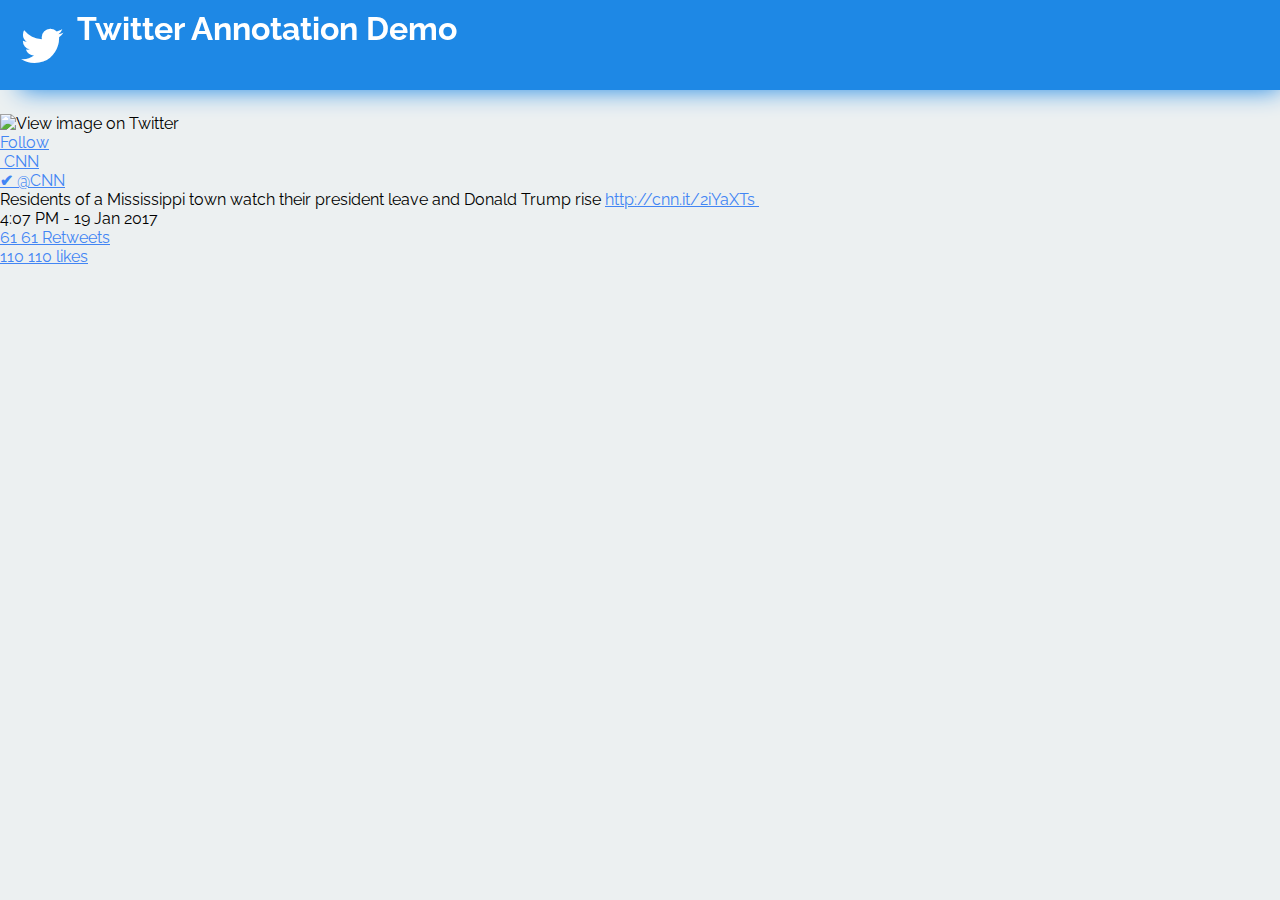
==== commit c9a2fbac: "remove storage for now" ====
--- a/index.html
+++ b/index.html
@@ -123,8 +123,9 @@
      
 
   </div>
+  <!--
   <p><button id="clear-storage">Clear LocalStorage</button></p>
-
+-->
   <script src="js/script.js"></script>
 </body>
 </html>